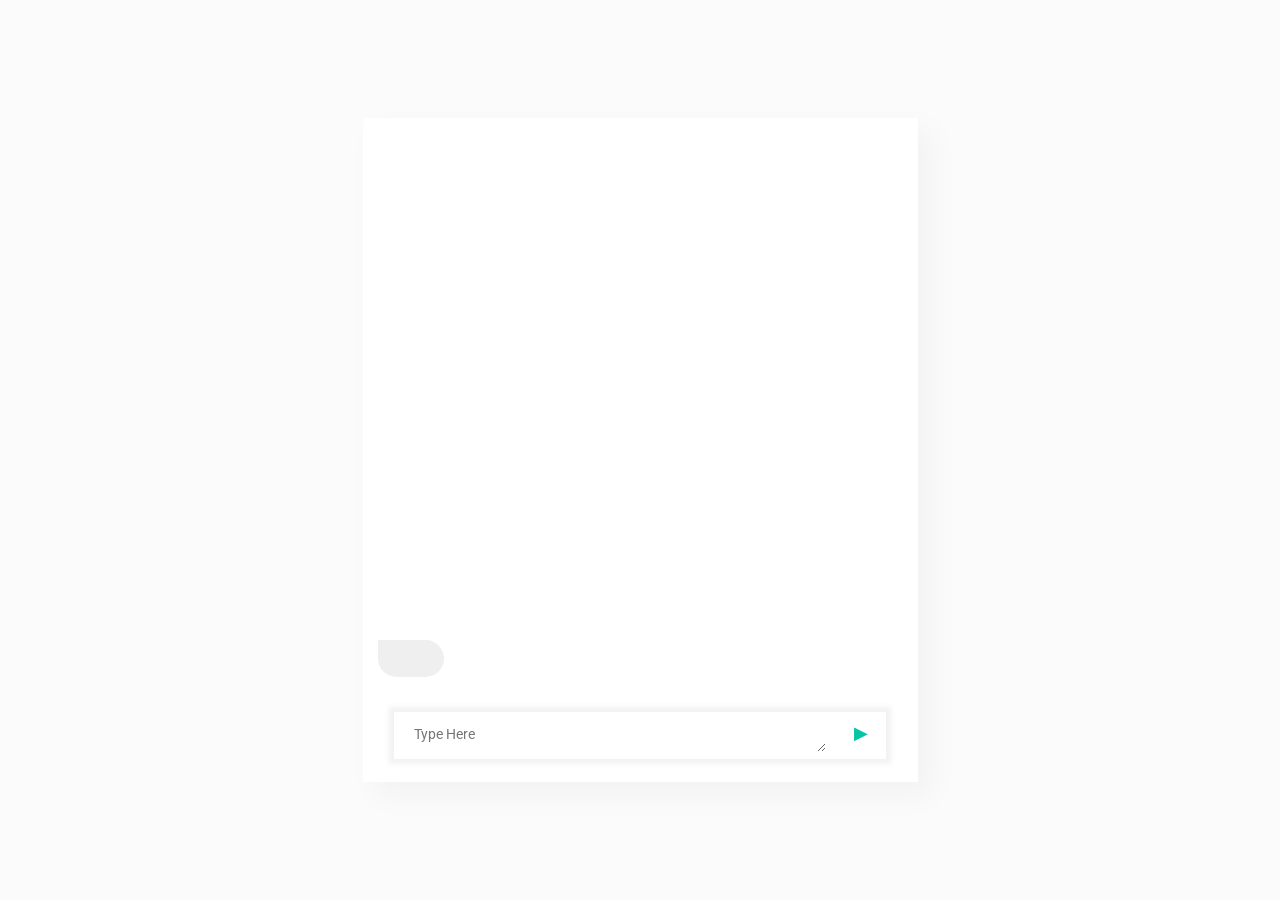
==== index.html @ 2d5302c2 "Chat Bot with javascript" ====
<!DOCTYPE html>
<html lang="en">
<head>
	<title>convForm - example</title>
	<meta charset="UTF-8">
	<meta name="viewport" content="width=device-width, initial-scale=1, maximum-scale=1, minimum-scale=1">
	<link href="https://fonts.googleapis.com/css?family=Roboto" rel="stylesheet">
	<link rel="stylesheet" type="text/css" href="dist/jquery.convform.css">
	<link rel="stylesheet" href="https://maxcdn.bootstrapcdn.com/bootstrap/3.3.7/css/bootstrap.min.css" integrity="sha384-BVYiiSIFeK1dGmJRAkycuHAHRg32OmUcww7on3RYdg4Va+PmSTsz/K68vbdEjh4u" crossorigin="anonymous">
	<link rel="stylesheet" type="text/css" href="demo.css">
</head>
<body>
	<section id="demo">
	    <div class="vertical-align">
	        <div class="container">
	            <div class="row">
	                <div class="col-sm-6 col-sm-offset-3 col-xs-offset-0">
	                    <div class="card no-border">
	                        <div id="chat" class="conv-form-wrapper">
	                            <form action="" method="GET" class="hidden">
	                                <select data-conv-question="Hello! I'm a bot created from a HTML form. Can I show you some features? (this question comes from a select)" name="first-question">
	                                    <option value="yes">Yes</option>
	                                    <option value="sure">Sure!</option>
	                                </select>
	                                <input type="text" name="name" data-conv-question="Alright! First, tell me your full name, please.|Okay! Please, tell me your name first.">
	                                <input type="text" data-conv-question="Howdy, {name}:0! It's a pleasure to meet you. (note that this question doesn't expect any answer)" data-no-answer="true">
	                                <input type="text" data-conv-question="This plugin supports multi-select too. Let's see an example." data-no-answer="true">
	                                <select name="multi[]" data-conv-question="What kind of music do you like?" multiple>
	                                    <option value="Rock">Rock</option>
	                                    <option value="Pop">Pop</option>
	                                    <option value="Country">Country</option>
	                                    <option value="Classic">Classic</option>
	                                </select>
	                                <select name="programmer" data-callback="storeState" data-conv-question="So, are you a programmer? (this question will fork the conversation based on your answer)">
	                                    <option value="yes">Yes</option>
	                                    <option value="no">No</option>
	                                </select>
	                                <div data-conv-fork="programmer">
	                                    <div data-conv-case="yes">
	                                        <input type="text" data-conv-question="A fellow programmer! Cool." data-no-answer="true">
	                                    </div>
	                                    <div data-conv-case="no">
		                                    <select name="thought" data-conv-question="Have you ever thought about learning? Programming is fun!">
		                                    	<option value="yes">Yes</option>
		                                    	<option value="no">No..</option>
		                                    </select>
	                                    </div>
	                                </div>
	                                <input type="text" data-conv-question="convForm also supports regex patterns. Look:" data-no-answer="true">
	                                <input data-conv-question="Type in your e-mail" data-pattern="^[a-zA-Z0-9.!#$%&’*+/=?^_`{|}~-]+@[a-zA-Z0-9-]+\.[a-zA-Z0-9-]+(?:\.[a-zA-Z0-9-]+)*$" id="email" type="email" name="email" required placeholder="What's your e-mail?">
	                                <input data-conv-question="Now tell me a secret (like a password)" type="password" data-minlength="6" id="senha" name="password" required placeholder="password">
									<select data-conv-question="Selects also support callback functions. For example, try one of these:">
											<option value="google" data-callback="google">Google</option>
											<option value="bing" data-callback="bing">Bing</option>
									</select>
	                                <select name="callbackTest" data-conv-question="You can do some cool things with callback functions. Want to rollback to the 'programmer' question before?">
	                                    <option value="yes" data-callback="rollback">Yes</option>
	                                    <option value="no" data-callback="restore">No</option>
	                                </select>
	                                <select data-conv-question="This is it! If you like me, consider donating! If you need support, contact me. When the form gets to the end, the plugin submits it normally, like you had filled it." id="">
	                                    <option value="">Awesome!</option>
	                                </select>
	                            </form>
	                        </div>
	                    </div>
	                </div>
	            </div>
	        </div>
	    </div>
	</section>
	<script type="text/javascript" src="jquery-1.12.3.min.js"></script>
	<script type="text/javascript" src="dist/autosize.min.js"></script>
	<script type="text/javascript" src="dist/jquery.convform.js"></script>

	<script>
		function google(stateWrapper, ready) {
			window.open("https://google.com");
			ready();
		}
		function bing(stateWrapper, ready) {
			window.open("https://bing.com");
			ready();
		}
		var rollbackTo = false;
		var originalState = false;
		function storeState(stateWrapper, ready) {
			rollbackTo = stateWrapper.current;
			console.log("storeState called: ",rollbackTo);
			ready();
		}
		function rollback(stateWrapper, ready) {
			console.log("rollback called: ", rollbackTo, originalState);
			console.log("answers at the time of user input: ", stateWrapper.answers);
			if(rollbackTo!=false) {
				if(originalState==false) {
					originalState = stateWrapper.current.next;
						console.log('stored original state');
				}
				stateWrapper.current.next = rollbackTo;
				console.log('changed current.next to rollbackTo');
			}
			ready();
		}
		function restore(stateWrapper, ready) {
			if(originalState != false) {
				stateWrapper.current.next = originalState;
				console.log('changed current.next to originalState');
			}
			ready();
		}
	</script>
	<script>
		jQuery(function($){
			convForm = $('#chat').convform({selectInputStyle: 'disable'});
			console.log(convForm);
		});
	</script>
</body>
</html>
---- demo.css ----
* {
    font-family: 'Roboto', sans-serif;
}
html, body {
	font-size: 16px;
}

section#demo {
	background: #fbfbfb;
    position: relative;
    padding: 0;
    min-height: 100vh;
    transition: height 9999s;
}
.vertical-align {
	position: absolute;
	top: 50%;
	transform: translateY(-50%);
	left: 0;
	width: 100%;
}
.card {
	background: #fff;
    box-shadow: 13px 13px 28px 2px rgba(0, 0, 0, 0.035);
    padding: 7px 15px;
}
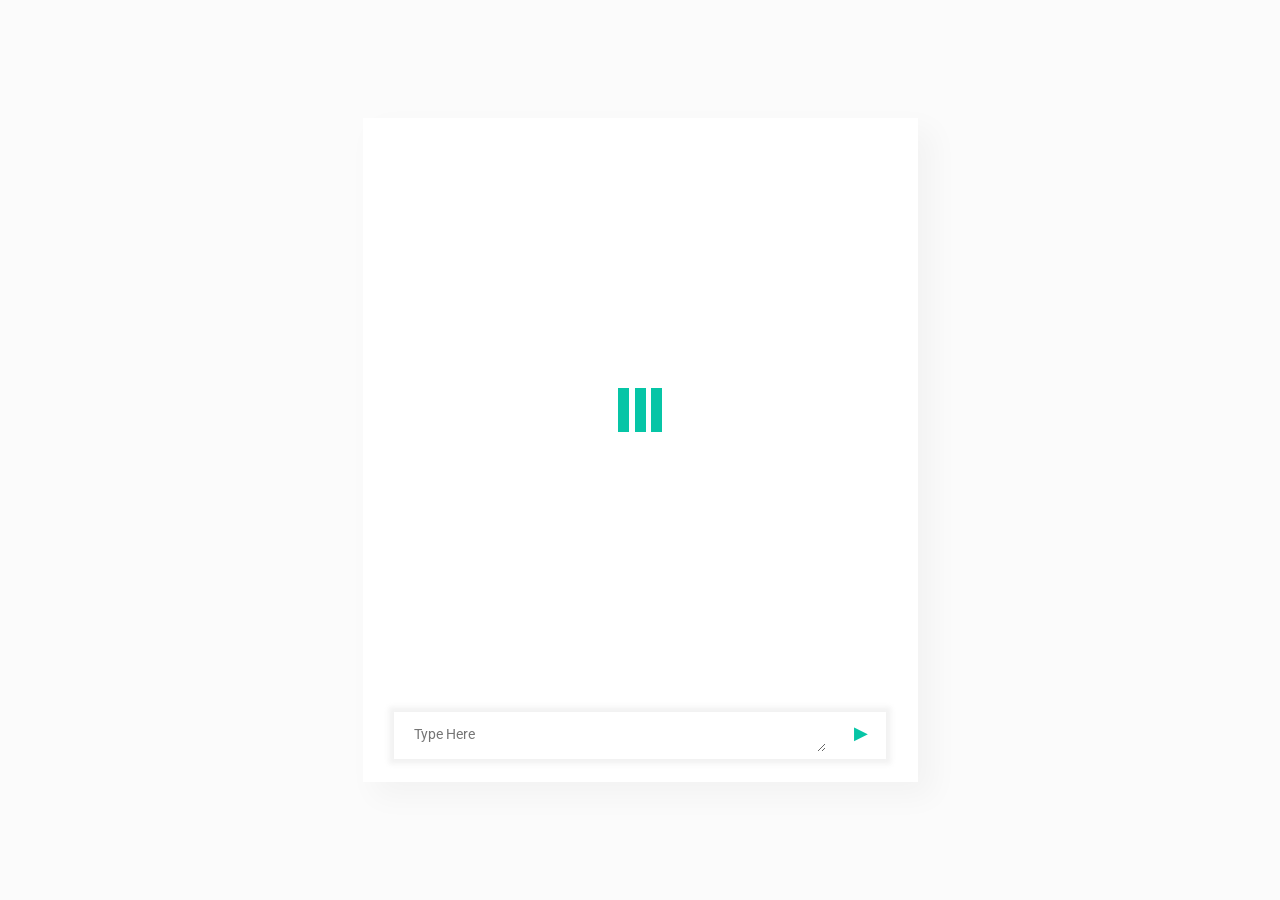
==== commit 2adee549: "Update index.html" ====
--- a/index.html
+++ b/index.html
@@ -1,7 +1,7 @@
 <!DOCTYPE html>
 <html lang="en">
 <head>
-	<title>convForm - example</title>
+	<title>Chat Bot</title>
 	<meta charset="UTF-8">
 	<meta name="viewport" content="width=device-width, initial-scale=1, maximum-scale=1, minimum-scale=1">
 	<link href="https://fonts.googleapis.com/css?family=Roboto" rel="stylesheet">
@@ -116,4 +116,4 @@
 		});
 	</script>
 </body>
-</html>+</html>
